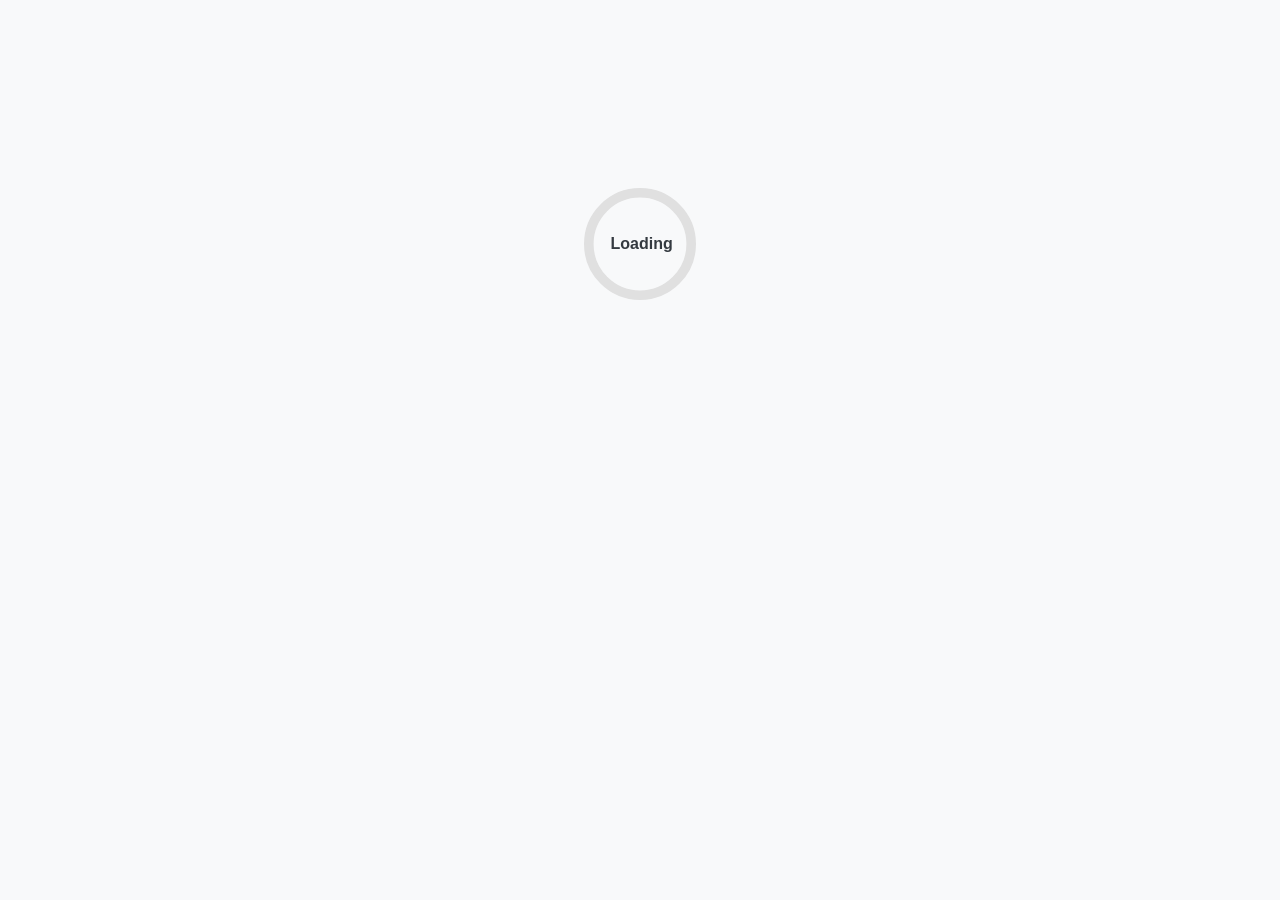
==== index.html @ e06bcfb8 "deploy: NationBuildWebApp @ 2026-04-06 10:44 UTC" ====
<!DOCTYPE html>
<html lang="en">

<head>
    <meta charset="utf-8" />
    <meta name="viewport" content="width=device-width, initial-scale=1.0" />
    <title>NationBuildWebApp</title>
    <base href="/" />
    <link href="_framework/dotnet.124o5004lr.js" rel="preload" as="script" fetchpriority="high" crossorigin="anonymous" integrity="sha256-d7Dk8iUy90nl7tXhSeoUULMRv4zAq1AFXyVIA3t21Xk=" />
    <link rel="stylesheet" href="lib/bootstrap/dist/css/bootstrap.min.css" />
    <link rel="stylesheet" href="_content/Radzen.Blazor/css/default-base.css" />
    <link rel="stylesheet" href="css/app.css" />
    <link rel="icon" type="image/png" href="favicon.png" />
    <link href="NationBuildWebApp.styles.css" rel="stylesheet" />
    <script type="importmap">{
  "imports": {
    "./_framework/blazor.webassembly.js": "./_framework/blazor.webassembly.66stpp682q.js",
    "./_framework/dotnet.js": "./_framework/dotnet.124o5004lr.js",
    "./_framework/dotnet.native.js": "./_framework/dotnet.native.iizqdaooi1.js",
    "./_framework/dotnet.runtime.js": "./_framework/dotnet.runtime.peu2mfb29t.js"
  },
  "scopes": {},
  "integrity": {
    "./_framework/blazor.webassembly.66stpp682q.js": "sha256-3lCWrko3zwspV40aQhs2S/IMkRSarnHRKIdkHhuXIBA=",
    "./_framework/blazor.webassembly.js": "sha256-3lCWrko3zwspV40aQhs2S/IMkRSarnHRKIdkHhuXIBA=",
    "./_framework/dotnet.124o5004lr.js": "sha256-d7Dk8iUy90nl7tXhSeoUULMRv4zAq1AFXyVIA3t21Xk=",
    "./_framework/dotnet.js": "sha256-d7Dk8iUy90nl7tXhSeoUULMRv4zAq1AFXyVIA3t21Xk=",
    "./_framework/dotnet.native.iizqdaooi1.js": "sha256-trRPYs1LiZHo8Tdyibj7A6K+GtYuAFUS/OVVdYmyR5s=",
    "./_framework/dotnet.native.js": "sha256-trRPYs1LiZHo8Tdyibj7A6K+GtYuAFUS/OVVdYmyR5s=",
    "./_framework/dotnet.runtime.js": "sha256-cajUr4vA/MpLPWj3omULUOwEQw3i8CE2n8AmDheqWBM=",
    "./_framework/dotnet.runtime.peu2mfb29t.js": "sha256-cajUr4vA/MpLPWj3omULUOwEQw3i8CE2n8AmDheqWBM="
  }
}</script>
</head>

<body>
    <div id="app">
        <svg class="loading-progress">
            <circle r="40%" cx="50%" cy="50%" />
            <circle r="40%" cx="50%" cy="50%" />
        </svg>
        <div class="loading-progress-text"></div>
    </div>

    <div id="blazor-error-ui">
        An unhandled error has occurred.
        <a href="." class="reload">Reload</a>
        <span class="dismiss">🗙</span>
    </div>
    <script src="_framework/blazor.webassembly.66stpp682q.js"></script>
    <script src="_content/Radzen.Blazor/Radzen.Blazor.js"></script>
    <script>
        window.focusTrap = (element) => {
            if (!element || element.dataset.trapAttached) {
                return;
            }
            element.dataset.trapAttached = "true";
            const focusable = element.querySelectorAll(
                'button, [href], input, select, textarea, [tabindex]:not([tabindex=\"-1\"])'
            );
            if (!focusable.length) {
                return;
            }
            const first = focusable[0];
            const last = focusable[focusable.length - 1];
            first.focus();
            element.addEventListener("keydown", (event) => {
                if (event.key !== "Tab") {
                    return;
                }
                if (event.shiftKey && document.activeElement === first) {
                    event.preventDefault();
                    last.focus();
                } else if (!event.shiftKey && document.activeElement === last) {
                    event.preventDefault();
                    first.focus();
                }
            });
        };
    </script>
</body>

</html>
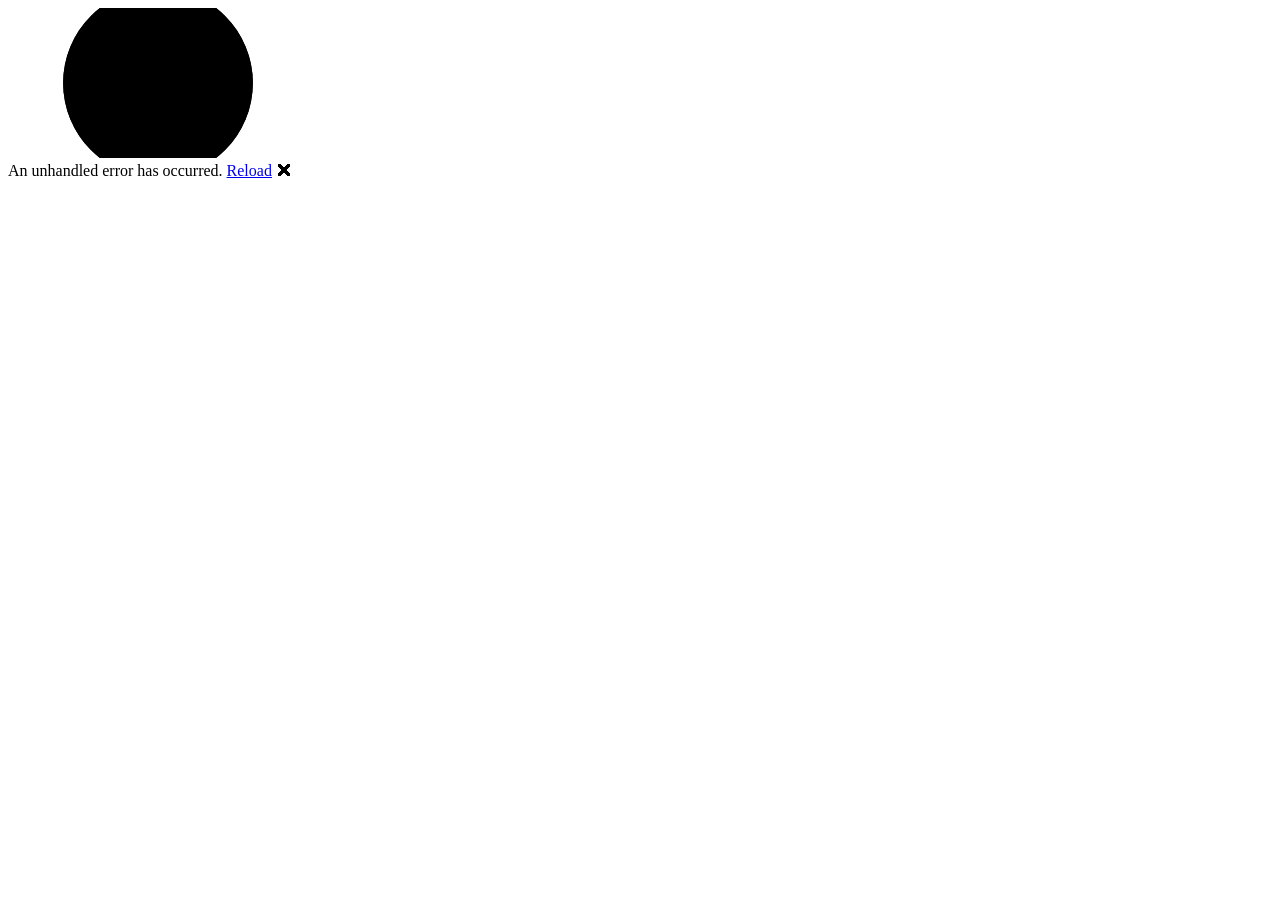
==== commit 436b4173: "deploy: NationBuildWebApp @ 2026-04-06 11:43 UTC" ====
--- a/index.html
+++ b/index.html
@@ -5,7 +5,7 @@
     <meta charset="utf-8" />
     <meta name="viewport" content="width=device-width, initial-scale=1.0" />
     <title>NationBuildWebApp</title>
-    <base href="/" />
+    <base href="/CitizenInvestor/" />
     <link href="_framework/dotnet.124o5004lr.js" rel="preload" as="script" fetchpriority="high" crossorigin="anonymous" integrity="sha256-d7Dk8iUy90nl7tXhSeoUULMRv4zAq1AFXyVIA3t21Xk=" />
     <link rel="stylesheet" href="lib/bootstrap/dist/css/bootstrap.min.css" />
     <link rel="stylesheet" href="_content/Radzen.Blazor/css/default-base.css" />
